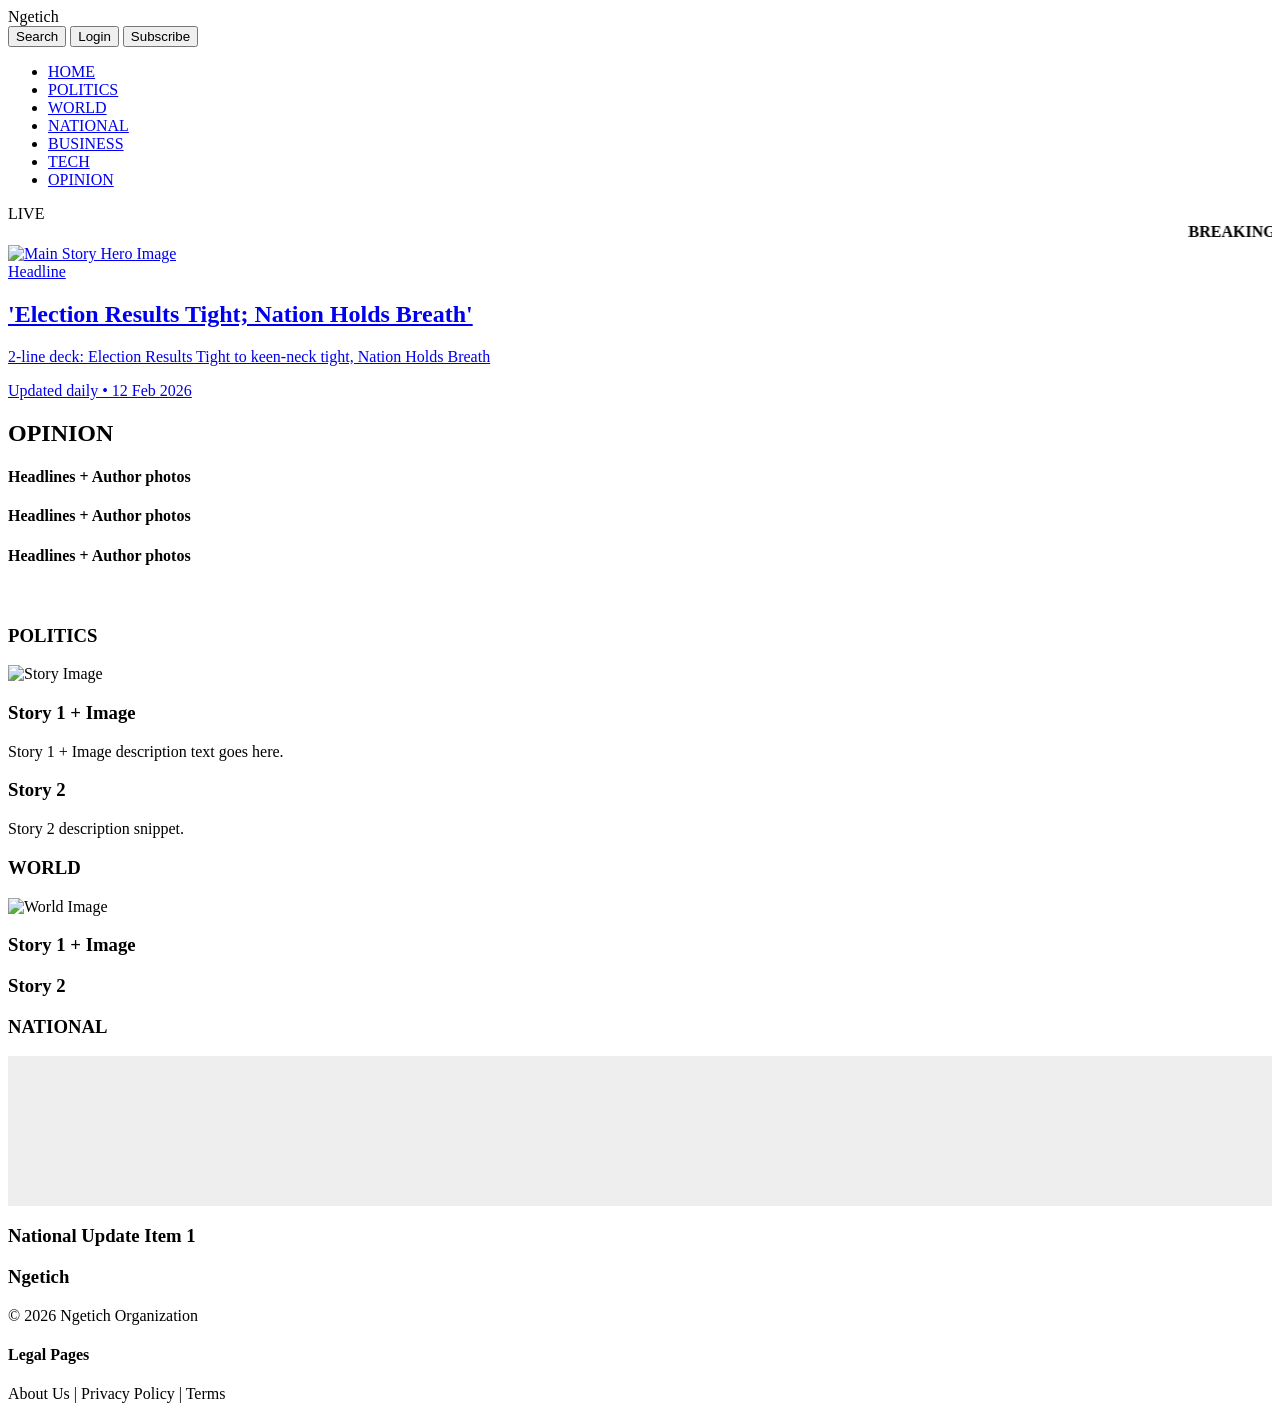
==== index.html @ de0c27db "Create index.html" ====
<!DOCTYPE html>
<html lang="en">
<head>
    <meta charset="UTF-8">
    <meta name="viewport" content="width=device-width, initial-scale=1.0">
    <title>Ngetich News - Homepage</title>
    <link rel="stylesheet" href="style.css">
</head>
<body>

    <header>
        <div class="nav-top">
            <div class="logo">Ngetich</div>
            <div class="nav-auth">
                <button>Search</button>
                <button>Login</button>
                <button class="subscribe-btn">Subscribe</button>
            </div>
        </div>
        <nav>
            <ul>
                <li><a href="#">HOME</a></li>
                <li><a href="#">POLITICS</a></li>
                <li><a href="#">WORLD</a></li>
                <li><a href="#">NATIONAL</a></li>
                <li><a href="#">BUSINESS</a></li>
                <li><a href="#">TECH</a></li>
                <li><a href="#">OPINION</a></li>
            </ul>
        </nav>
    </header>

    <div class="breaking-ticker">
        <span class="badge-live">LIVE</span>
        <marquee behavior="scroll" direction="left">
            <strong>BREAKING NEWS READER:</strong> Election results tight to keen-neck tight... Stock market opens higher after jobs report.
        </marquee>
    </div>

    <main class="container">
        <div class="main-grid">
            
            <section class="hero-section">
                <a href="article.html">
                    <div class="media-container">
                        <img src="https://via.placeholder.com/800x450" alt="Main Story Hero Image">
                    </div>
                    <span class="meta">Headline</span>
                    <h1 class="hero-title">'Election Results Tight; Nation Holds Breath'</h1>
                    <p class="deck">2-line deck: Election Results Tight to keen-neck tight, Nation Holds Breath</p>
                    <span class="meta">Updated daily • 12 Feb 2026</span>
                </a>
            </section>

            <aside class="opinion-sidebar">
                <h2 class="section-title">OPINION</h2>
                <div class="opinion-list">
                    <div class="opinion-item">
                        <div>
                            <h4>Headlines + Author photos</h4>
                        </div>
                        <div class="avatar"></div>
                    </div>
                    <div class="opinion-item">
                        <div>
                            <h4>Headlines + Author photos</h4>
                        </div>
                        <div class="avatar"></div>
                    </div>
                    <div class="opinion-item">
                        <div>
                            <h4>Headlines + Author photos</h4>
                        </div>
                        <div class="avatar"></div>
                    </div>
                </div>
            </aside>
        </div>

        <hr style="border: 0; border-top: 1px solid var(--border-color); margin: 30px 0;">

        <section class="three-col-grid">
            <div>
                <h3 class="section-title">POLITICS</h3>
                <div class="card">
                    <img src="https://via.placeholder.com/350x200" alt="Story Image">
                    <h3>Story 1 + Image</h3>
                    <p class="meta">Story 1 + Image description text goes here.</p>
                </div>
                <div class="card">
                    <h3>Story 2</h3>
                    <p class="meta">Story 2 description snippet.</p>
                </div>
            </div>

            <div>
                <h3 class="section-title">WORLD</h3>
                <div class="card">
                    <img src="https://via.placeholder.com/350x200" alt="World Image">
                    <h3>Story 1 + Image</h3>
                </div>
                <div class="card">
                    <h3>Story 2</h3>
                </div>
            </div>

            <div>
                <h3 class="section-title">NATIONAL</h3>
                <div class="card">
                    <div style="background: #eee; height: 150px; margin-bottom: 10px;"></div>
                    <h3>National Update Item 1</h3>
                </div>
            </div>
        </section>
    </main>

    <footer>
        <div class="container footer-grid">
            <div>
                <h3>Ngetich</h3>
                <p>© 2026 Ngetich Organization</p>
            </div>
            <div>
                <h4>Legal Pages</h4>
                <p>About Us | Privacy Policy | Terms</p>
            </div>
        </div>
    </footer>

</body>
</html>
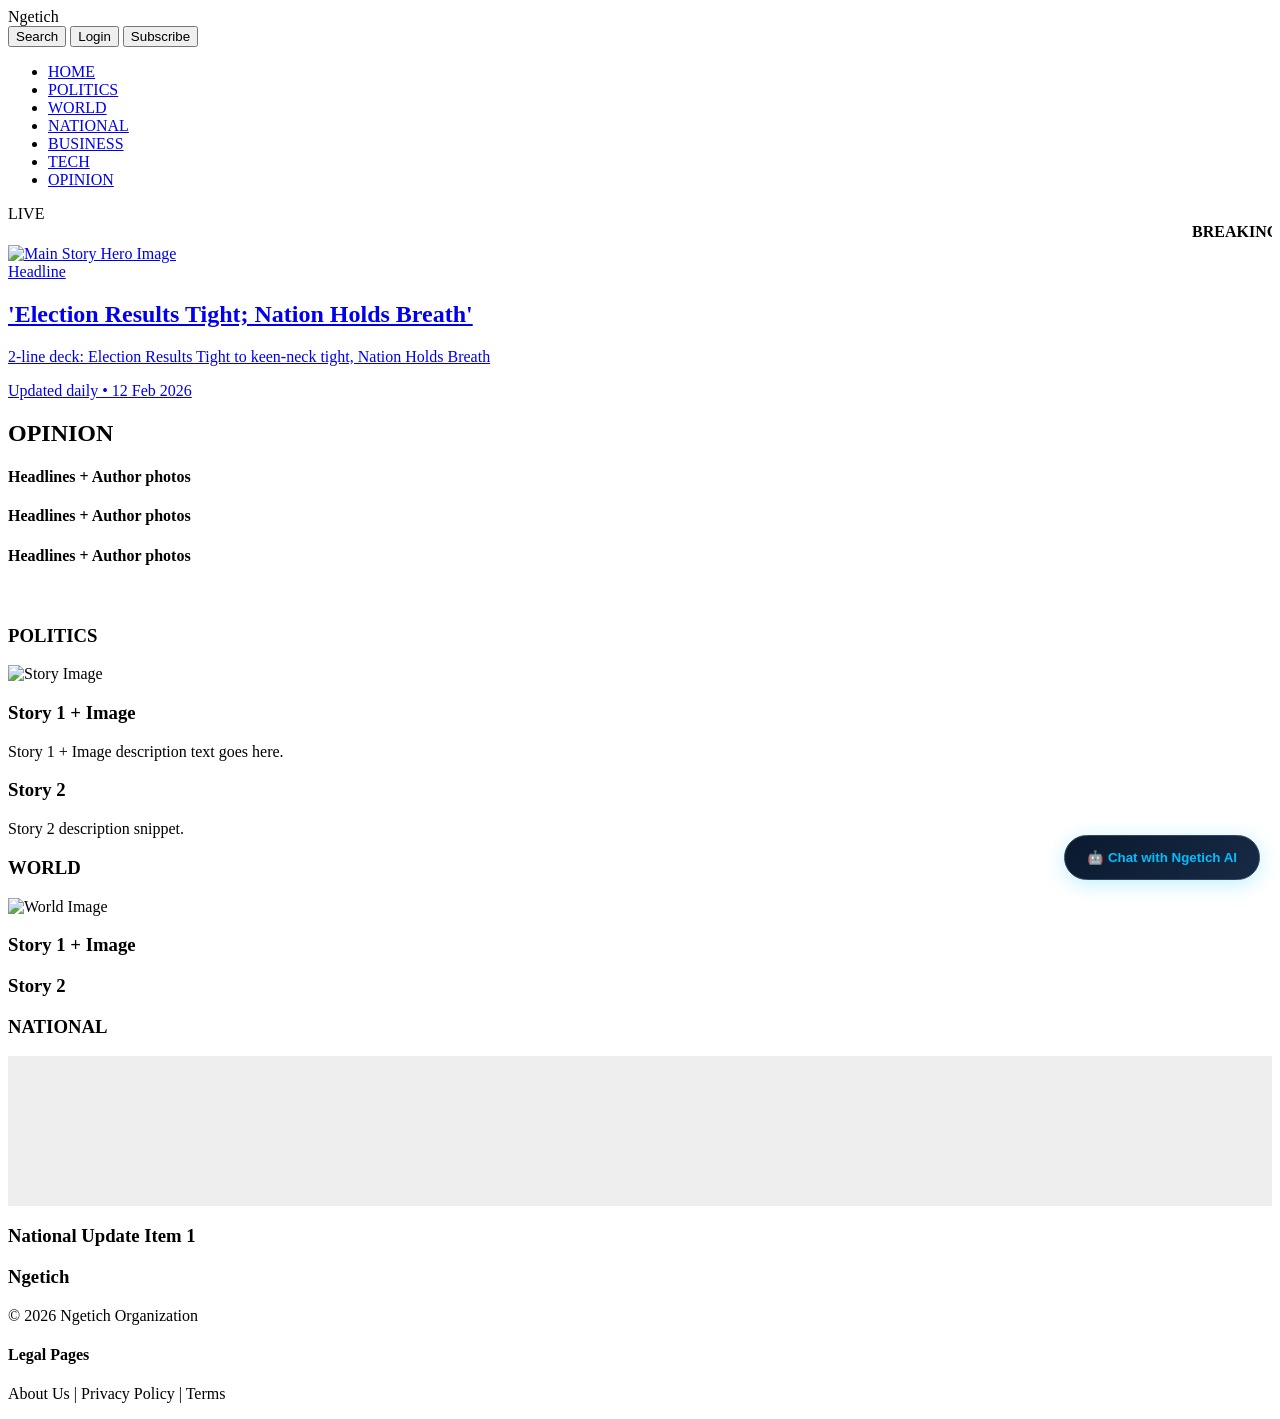
==== commit 7860f320: "Update index.html" ====
--- a/index.html
+++ b/index.html
@@ -129,3 +129,30 @@
 
 </body>
 </html>
+    <div id="ai-widget-container">
+        <button id="ai-toggle-btn" onclick="toggleAIChat()">🤖 Chat with Ngetich AI</button>
+        
+        <div id="ai-chat-window">
+            <div class="ai-header">
+                <div class="ai-avatar">🤖</div>
+                <div class="ai-meta">
+                    <h3>Ngetich AI Core</h3>
+                    <span>Online (Analyzing Site Data)</span>
+                </div>
+                <button class="close-btn" onclick="toggleAIChat()">×</button>
+            </div>
+            
+            <div id="ai-chat-messages" class="ai-body">
+                </div>
+            
+            <div class="ai-footer">
+                <input type="text" id="ai-user-input" placeholder="Ask to summarize this page or ask a question..." onkeypress="handleAIPress(event)">
+                <button onclick="sendAIMessage()">➤</button>
+            </div>
+        </div>
+    </div>
+
+    <script src="ai.js"></script>
+</body>
+</html>
+
--- a/style.css
+++ b/style.css
@@ -0,0 +1,151 @@
+/* --- Ngetich AI: Premium Blue WhatsApp Layout --- */
+#ai-widget-container {
+    position: fixed;
+    bottom: 20px;
+    right: 20px;
+    z-index: 1000;
+}
+
+#ai-toggle-btn {
+    background: linear-gradient(135deg, #0a192f 0%, #172a45 100%);
+    color: #00bfff;
+    border: 1px solid #30475e;
+    padding: 14px 22px;
+    border-radius: 30px;
+    font-weight: bold;
+    cursor: pointer;
+    box-shadow: 0 4px 20px rgba(0, 191, 255, 0.25);
+}
+
+#ai-chat-window {
+    display: none;
+    width: 380px;
+    height: 550px;
+    background-color: #0b141a; /* Dark WhatsApp background */
+    border-radius: 12px;
+    box-shadow: 0 12px 40px rgba(0,0,0,0.5);
+    flex-direction: column;
+    overflow: hidden;
+    border: 1px solid #222e35;
+}
+
+/* WhatsApp-Style Header */
+.ai-header {
+    background-color: #202c33; /* Dark Blue-Gray Top Bar */
+    color: #e9edef;
+    padding: 10px 16px;
+    display: flex;
+    align-items: center;
+    gap: 12px;
+}
+
+.ai-avatar {
+    width: 40px;
+    height: 40px;
+    background: linear-gradient(135deg, #00bfff, #0056b3);
+    border-radius: 50%;
+    display: flex;
+    align-items: center;
+    justify-content: center;
+    font-size: 20px;
+}
+
+.ai-meta h3 { font-size: 16px; font-weight: 600; }
+.ai-meta span { font-size: 11px; color: #8696a0; }
+
+.close-btn {
+    background: none;
+    border: none;
+    color: #aebac1;
+    font-size: 24px;
+    margin-left: auto;
+    cursor: pointer;
+}
+
+/* WhatsApp Blue Chat Wall Box */
+.ai-body {
+    flex: 1;
+    padding: 16px;
+    overflow-y: auto;
+    background-color: #0b141a;
+    /* Subtle blue geometric network lines design overlay */
+    background-image: radial-gradient(#112240 1px, transparent 1px);
+    background-size: 20px 20px;
+    display: flex;
+    flex-direction: column;
+    gap: 12px;
+}
+
+/* Chat Speech Bubbles */
+.msg-row {
+    display: flex;
+    width: 100%;
+}
+.msg-row.user-row { justify-content: flex-end; }
+.msg-row.bot-row { justify-content: flex-start; }
+
+.bubble {
+    max-width: 75%;
+    padding: 8px 12px;
+    border-radius: 8px;
+    font-size: 14px;
+    line-height: 1.5;
+    position: relative;
+    color: #e9edef;
+    word-wrap: break-word;
+}
+
+/* WhatsApp Outgoing Blue Message */
+.msg-row.user-row .bubble {
+    background-color: #005c4b; /* Classic dark WhatsApp green, let's turn it into Blue: */
+    background-color: #0b4f8c; /* Premium Navy/Royal Blue */
+    border-top-right-radius: 0px;
+}
+
+/* WhatsApp Incoming Message */
+.msg-row.bot-row .bubble {
+    background-color: #202c33; /* Slate Blue/Gray item */
+    border-top-left-radius: 0px;
+}
+
+.chat-time {
+    font-size: 10px;
+    color: #8696a0;
+    text-align: right;
+    margin-top: 4px;
+    display: block;
+}
+
+/* Footer Entry Bar */
+.ai-footer {
+    background-color: #202c33;
+    padding: 10px;
+    display: flex;
+    align-items: center;
+    gap: 8px;
+}
+
+.ai-footer input {
+    flex: 1;
+    background-color: #2a3942;
+    border: none;
+    color: #e9edef;
+    padding: 10px 14px;
+    border-radius: 8px;
+    outline: none;
+    font-size: 14px;
+}
+
+.ai-footer button {
+    background-color: #0b4f8c;
+    border: none;
+    color: white;
+    width: 40px;
+    height: 40px;
+    border-radius: 50%;
+    cursor: pointer;
+    font-size: 16px;
+    display: flex;
+    align-items: center;
+    justify-content: center;
+}
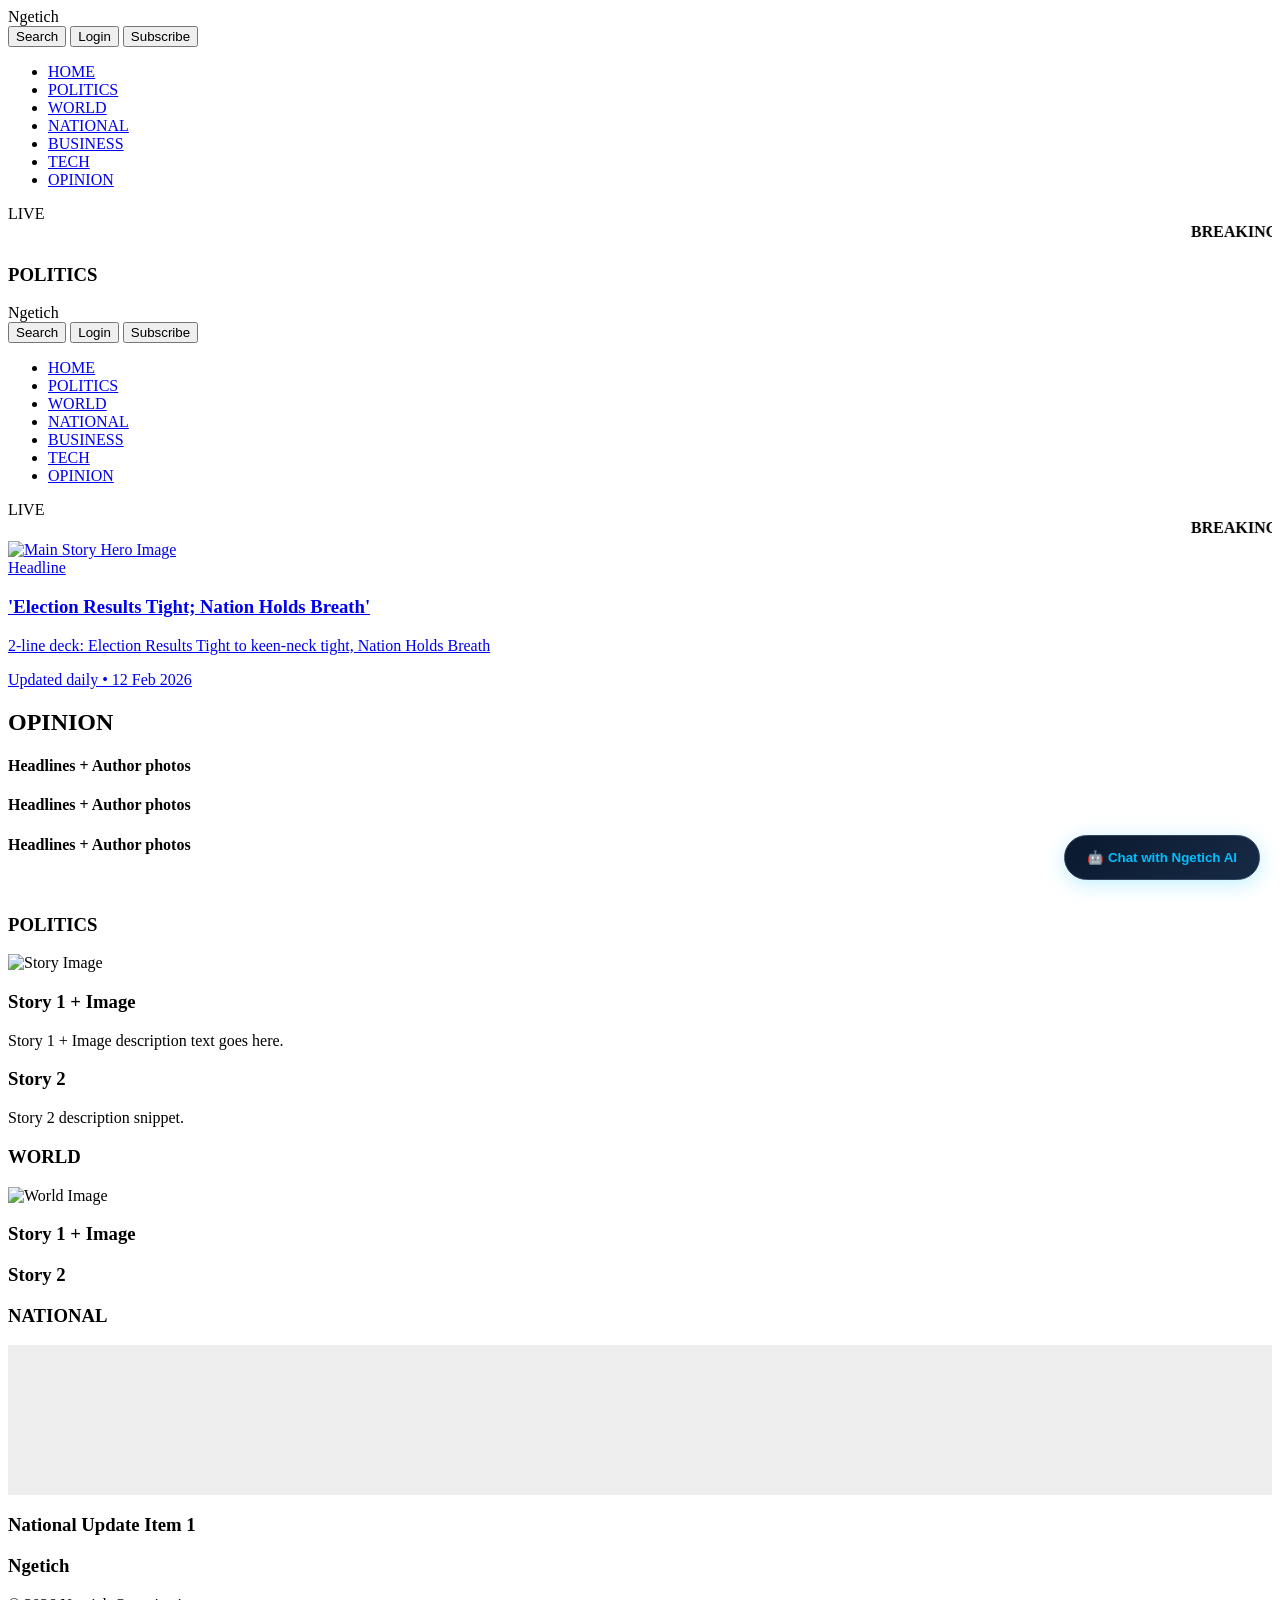
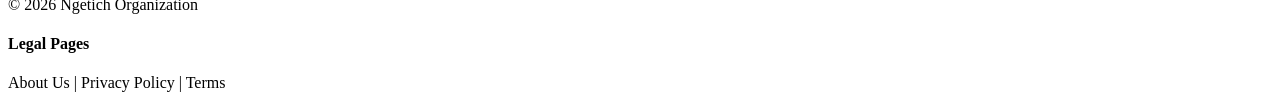
==== commit 5bd84aec: "Update index.html" ====
--- a/index.html
+++ b/index.html
@@ -43,6 +43,60 @@
             <section class="hero-section">
                 <a href="article.html">
                     <div class="media-container">
+                        </div>
+                </a>
+            </section>
+        </div>
+
+        <section class="secondary-sections">
+            <div>
+                <h3 class="section-title">POLITICS</h3>
+                <div class="card">
+<!DOCTYPE html>
+<html lang="en">
+<head>
+    <meta charset="UTF-8">
+    <meta name="viewport" content="width=device-width, initial-scale=1.0">
+    <title>Ngetich News - Homepage</title>
+    <link rel="stylesheet" href="style.css">
+</head>
+<body>
+
+    <header>
+        <div class="nav-top">
+            <div class="logo">Ngetich</div>
+            <div class="nav-auth">
+                <button>Search</button>
+                <button>Login</button>
+                <button class="subscribe-btn">Subscribe</button>
+            </div>
+        </div>
+        <nav>
+            <ul>
+                <li><a href="#">HOME</a></li>
+                <li><a href="#">POLITICS</a></li>
+                <li><a href="#">WORLD</a></li>
+                <li><a href="#">NATIONAL</a></li>
+                <li><a href="#">BUSINESS</a></li>
+                <li><a href="#">TECH</a></li>
+                <li><a href="#">OPINION</a></li>
+            </ul>
+        </nav>
+    </header>
+
+    <div class="breaking-ticker">
+        <span class="badge-live">LIVE</span>
+        <marquee behavior="scroll" direction="left">
+            <strong>BREAKING NEWS READER:</strong> Election results tight to keen-neck tight... Stock market opens higher after jobs report.
+        </marquee>
+    </div>
+
+    <main class="container">
+        <div class="main-grid">
+            
+            <section class="hero-section">
+                <a href="article.html">
+                    <div class="media-container">
                         <img src="https://via.placeholder.com/800x450" alt="Main Story Hero Image">
                     </div>
                     <span class="meta">Headline</span>
